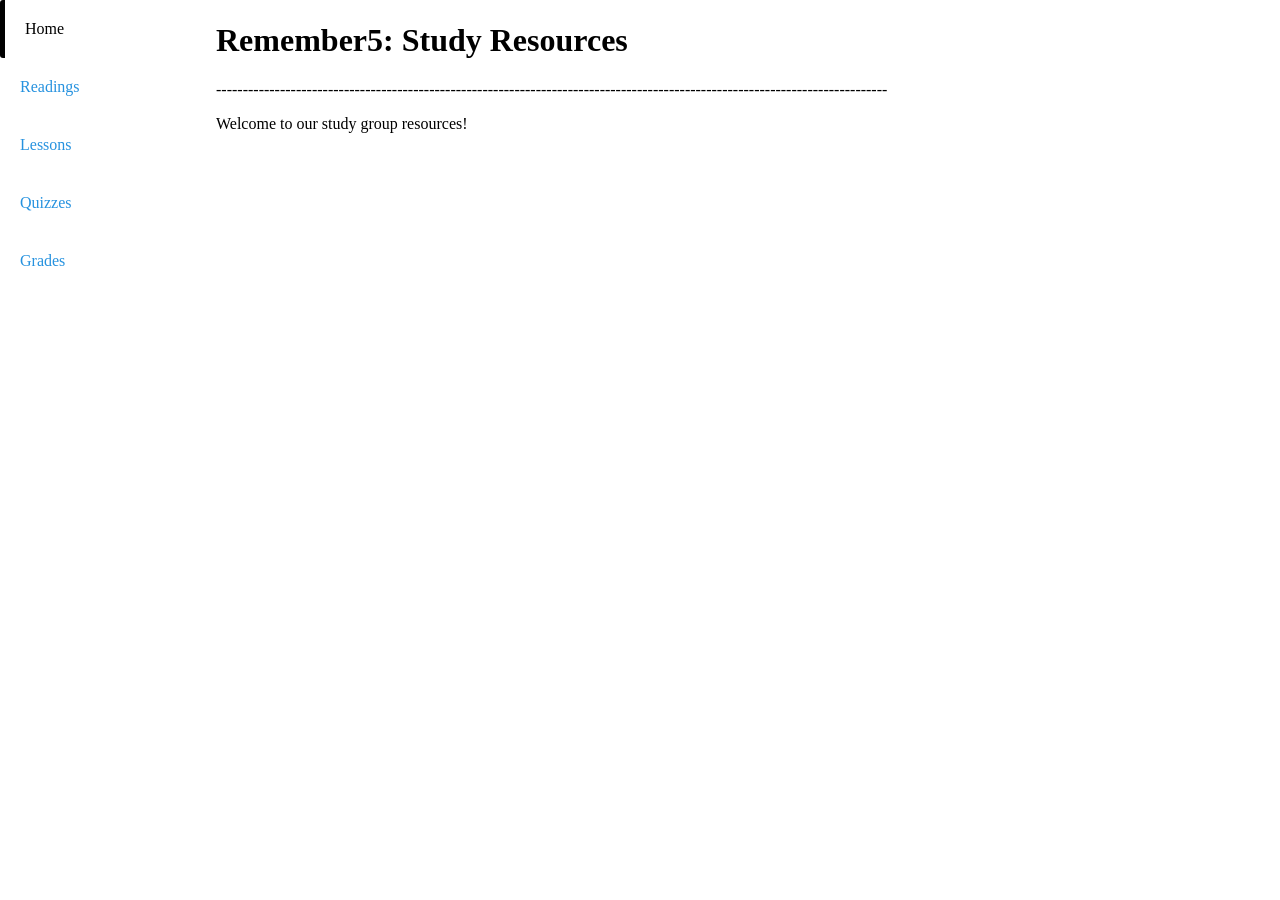
==== StudyResources.html @ d8c89980 "Dec 5 commit" ====
<!DOCTYPE html>
<html>
<head>
    <link rel="stylesheet" type="text/css" href="StudyResources.css">
    <title>"Remember5"</title>
</head>
<body>

<div class="sidemenu">
  <a class="side" href="#homepage">Home</a>
  <a href="#Readings">Readings</a>
  <a href="#Lessons">Lessons</a>
  <a href="#Quizzes">Quizzes</a>
  <a href="#Grades">Grades</a>
</div>


<div class="content">
  <h1>Remember5: Study Resources</h1>
  <p>------------------------------------------------------------------------------------------------------------------------------</p>
  <p>Welcome to our study group resources!</p>
</div>

</body>
</html>
---- StudyResources.css ----
body {
  margin: 0;
  font-family: "Georgia", serif;
}

.sidemenu {
  margin: 10;
  padding: 20;
  width: 200px;
  background-color: #ffffff;
  position: fixed;
  font-family: 'Times New Roman', Times, serif;
  height: 100%;
  overflow: auto;
}

.sidemenu a {
  display: block;
  color: #2692df;
  padding: 20px;
  left: 20;
  text-decoration: none;
}
 
.sidemenu a.side {
  background-color: #ffffff;
  color: rgb(0, 0, 0);
  border-left: 5px solid #000000;
  border-radius: 3px;
  border-bottom: -3;
  border-top: -3;
  border-left: 3;
}

.sidemenu a:hover:not(.side) {
  background-color: #c7c1c46a;
  color: #2692df;
}

div.content {
  margin-left: 200px;
  padding: 1px 16px;
  height: 800px;
}
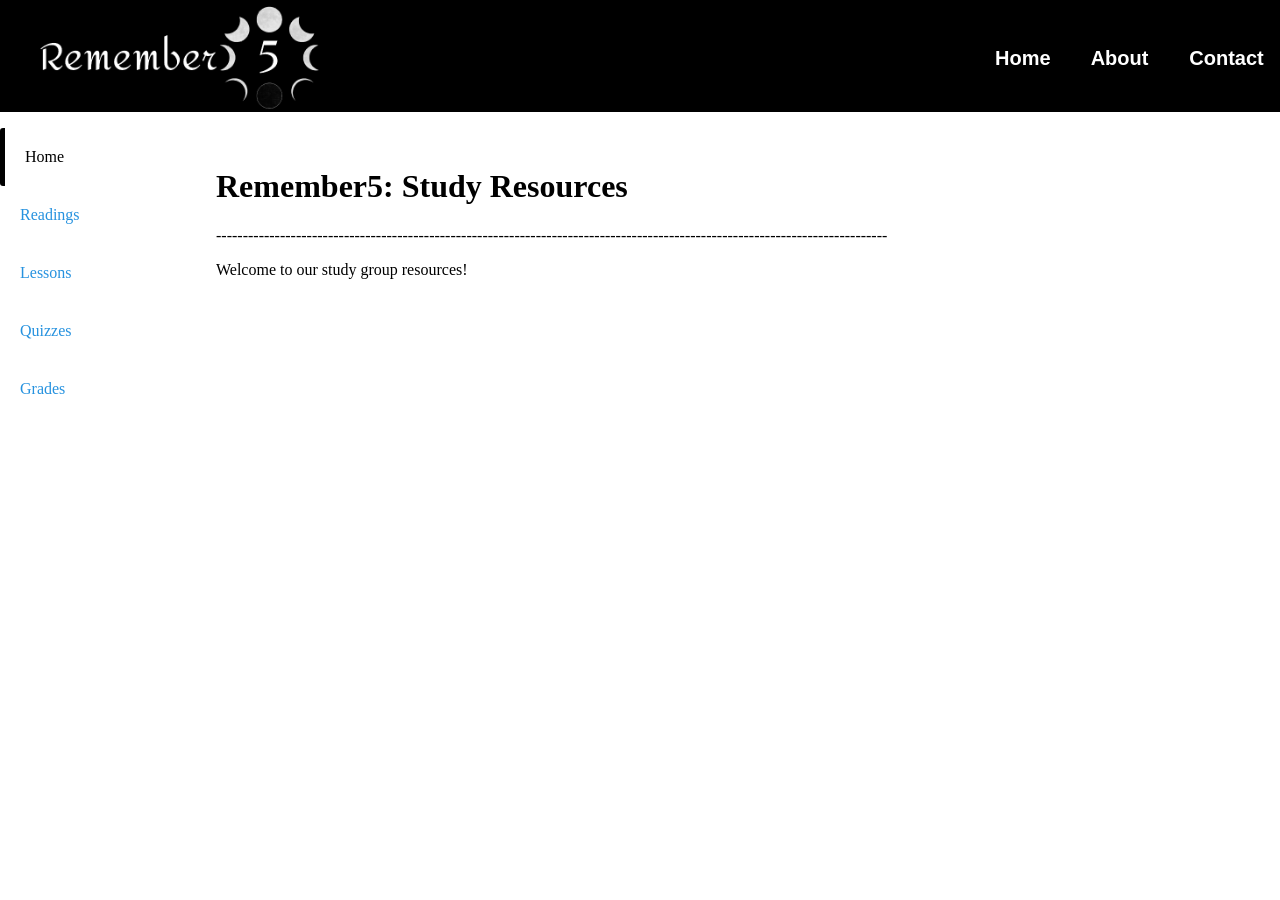
==== commit 2b2edb3b: "major changes css" ====
--- a/StudyResources.html
+++ b/StudyResources.html
@@ -3,8 +3,24 @@
 <head>
     <link rel="stylesheet" type="text/css" href="StudyResources.css">
     <title>"Remember5"</title>
+
+    <div class="header">
+      <div class = "inner_header">
+          <div class = "logo">
+              
+              <img class = "MoonText" src="MoonText.png" alt="moon">
+          </div>
+  
+          <ul class="navigation" >
+              <a href =ActuallyHomePage.html><li><button class="btn btn-home"> Home</button></li></a>
+              <a href =About.html><li><button class="btn btn-about"> About</button></li></a>
+          <a href="Contact.html"><li><button class="btn btn-contact"> Contact</button></li></a>
+          </ul>
+  
+      </div>
 </head>
 <body>
+
 
 <div class="sidemenu">
   <a class="side" href="#homepage">Home</a>
@@ -12,7 +28,7 @@
   <a href="#Lessons">Lessons</a>
   <a href="#Quizzes">Quizzes</a>
   <a href="#Grades">Grades</a>
-</div>
+</div>d
 
 
 <div class="content">
--- a/StudyResources.css
+++ b/StudyResources.css
@@ -2,6 +2,182 @@
 body {
   margin: 0;
   font-family: "Georgia", serif;
+}
+
+.inner_header{
+    
+    width: 100%;
+    height: 100%;
+    display:black;
+   
+   
+}
+.header{
+    justify-content: top;
+    align-items: top;
+    margin:0;
+    padding:0;
+    list-style: none;
+    text-decoration: none;
+    width: 100%;
+	height: 112px;
+    display: rgb(0, 0, 0);
+    background-color: rgb(0, 0, 0);
+    position: fixed;
+    top:0;
+    left:0;
+    right:0;
+
+}
+
+.logo{
+    position: fixed;
+    top:0;
+    left:0;
+    right:0;
+    height: 100%;
+    display: table;
+    float: left;
+    margin-bottom: 50px;
+}
+
+.logo h1{
+    color: white;
+    display: table-cell;
+    height: 100%;
+    vertical-align: middle;
+    font-size: 32;
+}
+
+.Text_Logo{
+
+    width: 400px;
+    display: table-cell;
+    vertical-align: middle;
+    left: 0;
+
+}
+.MoonText{
+
+    width: 355px;
+    display: table-cell;
+    vertical-align: middle;
+    left: 0;
+
+}
+
+.Moon{
+    position: fixed;
+    width: 150px;
+    height:130px;
+    
+    top:6%;
+    left:50%;
+    transform: translate(6%,-50%); 
+    animation: myfirst 15s infinite linear;
+}
+
+
+@keyframes myfirst {
+    0%{
+        transform: translate(-50%,-50%) rotate(0deg);
+    }
+    100%{
+        transform: translate(-50%,-50%) rotate(360deg);
+    }
+}
+
+
+.navigation{
+    display: flex;
+    flex-direction: row;
+    align-items: center;
+    justify-content: right;
+    vertical-align: middle;
+    padding-top: 15px;
+
+}
+
+.navigation a{
+    height: 100%;
+    display: table;
+    float: left;
+    padding: 0px 20px;
+    
+
+}
+
+.navigation a li
+{
+    display: table-cell;
+    vertical-align: middle;
+    height:100%;
+    color: white;
+    font-size:20px;
+}
+
+.btn
+{
+    position: relative;
+    background:black;
+    color: #fff;
+    width: 110%;
+   margin-bottom: 2rem;
+    padding: 1rem 0;
+    border:none;
+    outline:none;
+	font-size: 1em;
+	font-weight: bold;
+    cursor: pointer;
+	
+}
+
+.btn::after
+{
+    content:'';
+    position: absolute;
+    width:100%;
+    height:0.175rem;
+    left:0;
+    bottom:0;
+    background-color: red;
+}
+
+.btn-home::after
+{
+    transform: scale(0,1);
+    transition: transform 0.3s ease;
+    
+}
+
+.btn-home:hover::after
+{
+    transform: scale(1,1);
+}
+
+.btn-about::after
+{
+    transform: scale(0,1);
+    transition: transform 0.3s ease;
+    
+}
+
+.btn-about:hover::after
+{
+    transform: scale(1,1);
+}
+
+
+.btn-contact::after
+{
+    transform: scale(0,1);
+    transition: transform 0.3s ease;
+    
+}
+
+.btn-contact:hover::after
+{
+    transform: scale(1,1);
 }
 
 .sidemenu {
